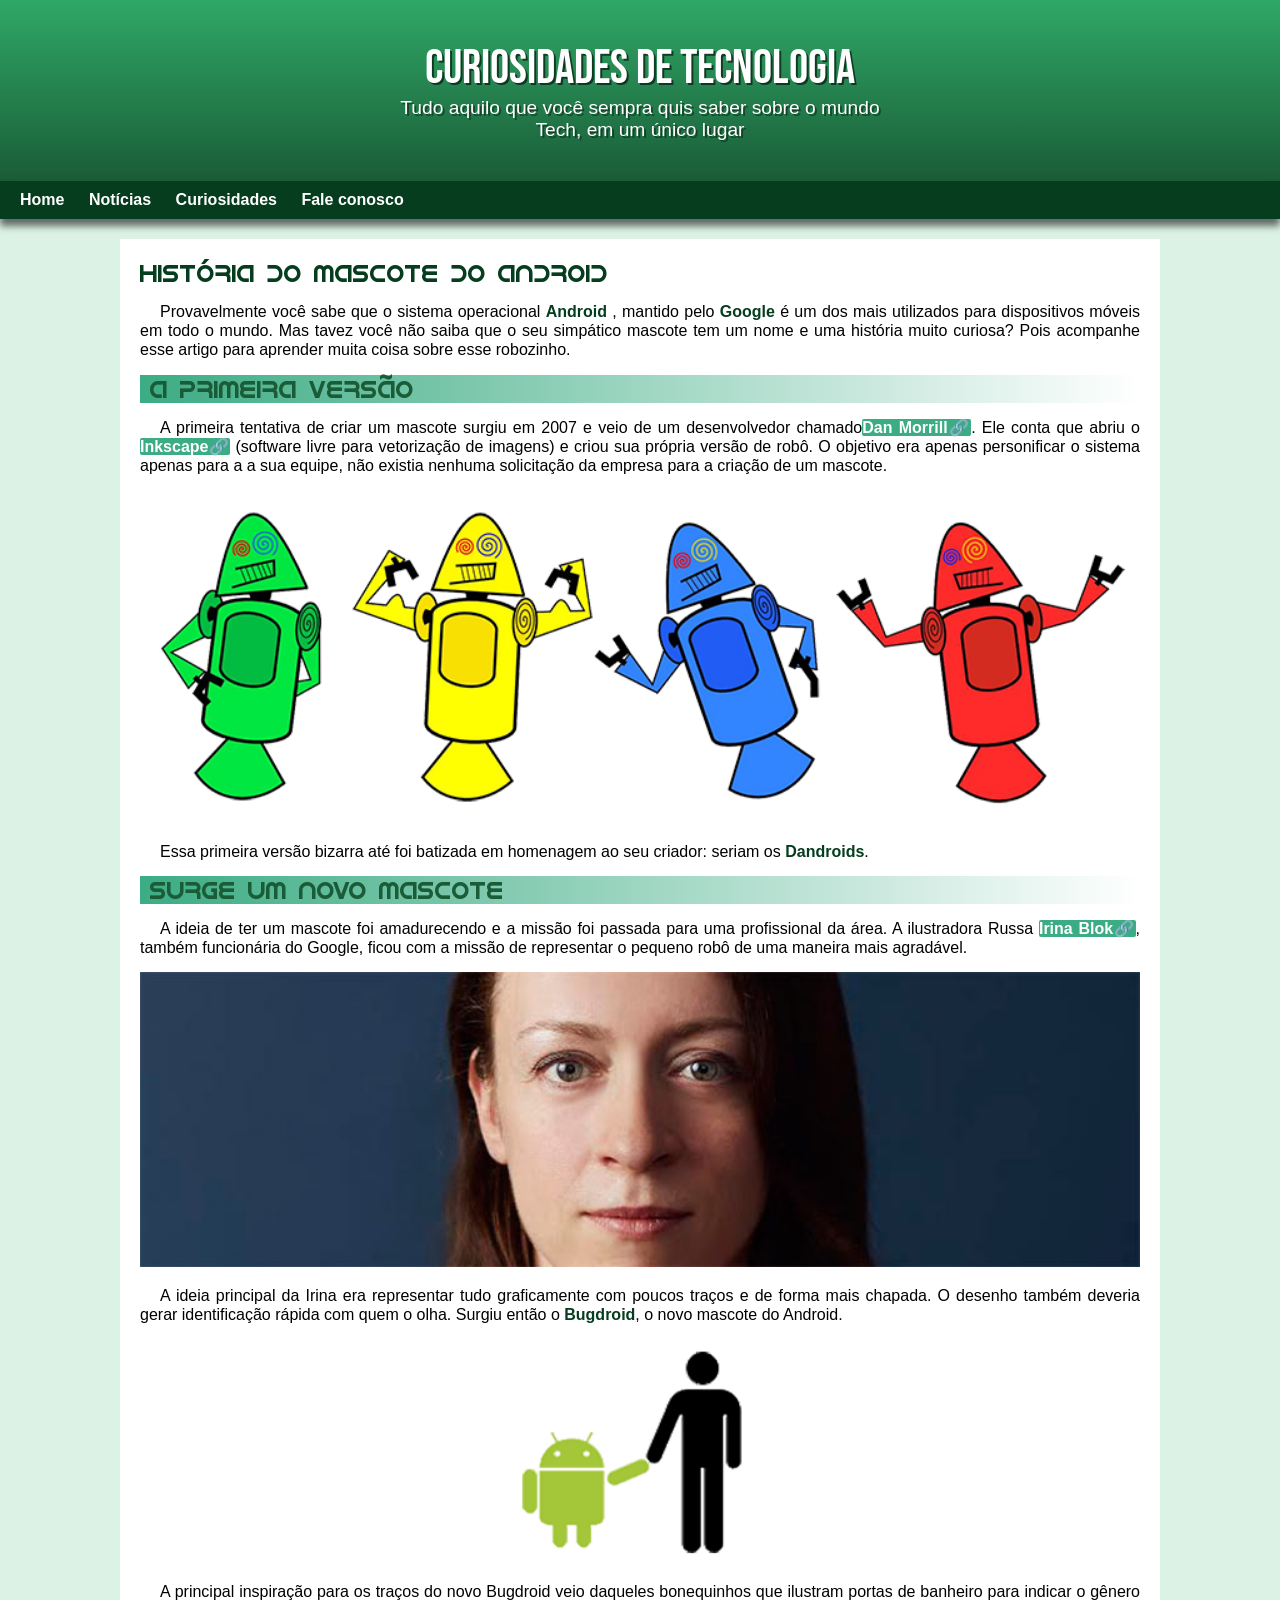
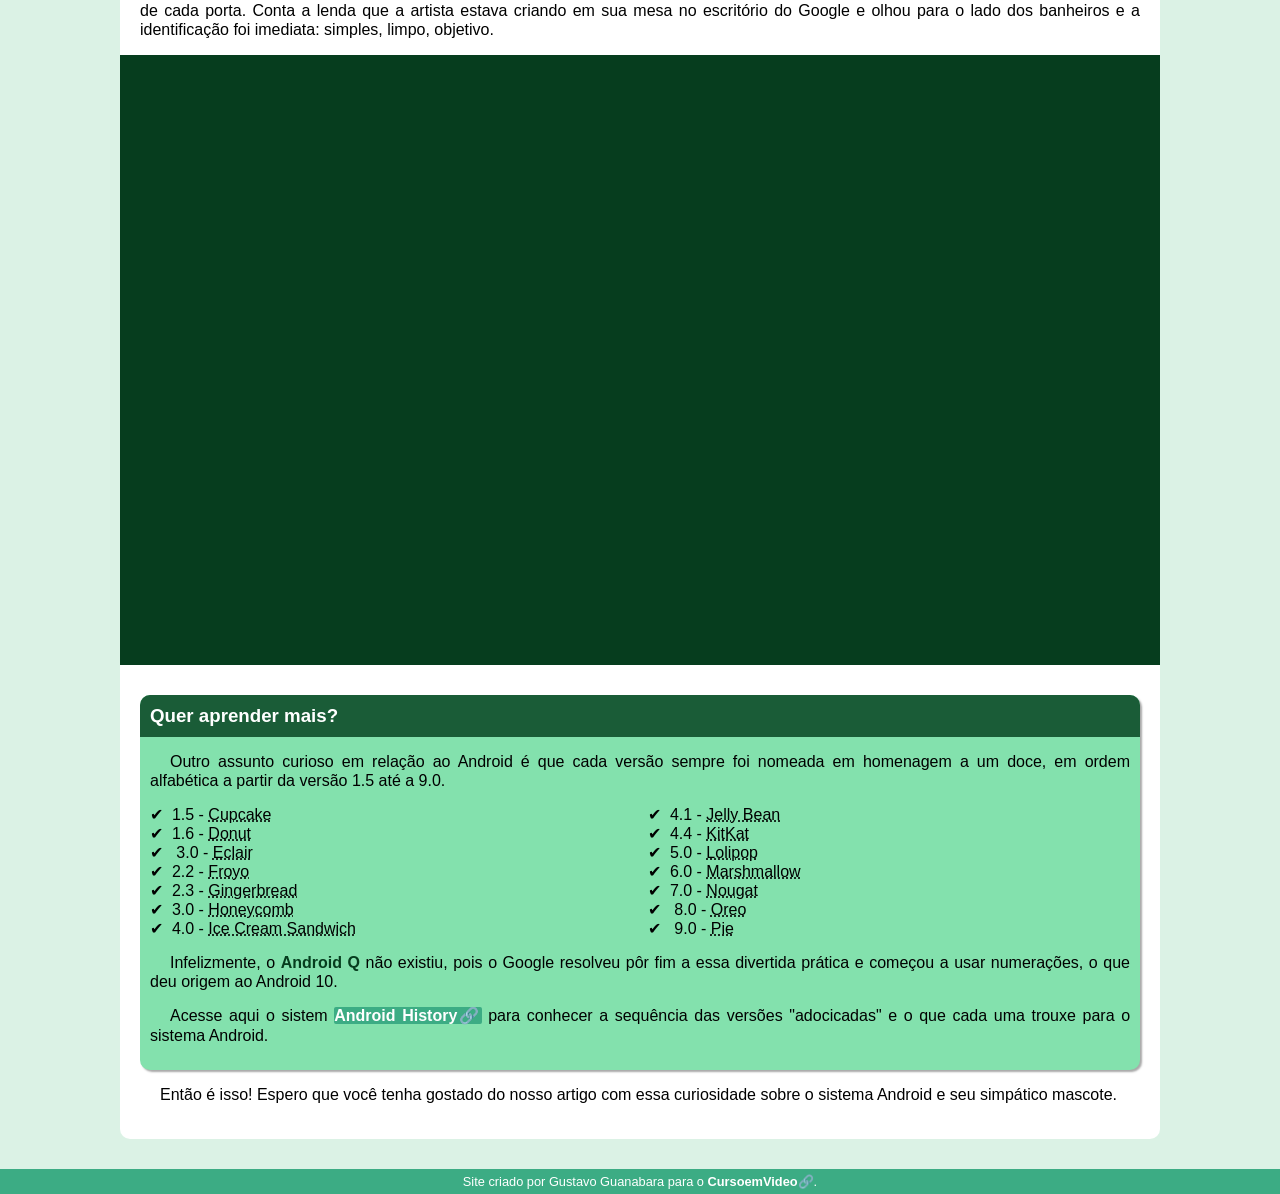
==== index.html @ c25aec2a "novo site" ====
<!DOCTYPE html>
<html lang="pt-br">
<head>
    <meta charset="UTF-8">
    <meta name="viewport" content="width=device-width, initial-scale=1.0">
    <title>Como surgiu o mascote do Android</title>
    <link rel="shortcut icon" href="imagens/favicon.ico" type="image/x-icon">
    <link rel="stylesheet" href="estilo/style.css">
</head>
<body>
    <header>
        <h1> Curiosidades de tecnologia</h1>
        <p>Tudo aquilo que você sempra quis saber sobre o mundo Tech, em um único lugar</p>
    </header>
    <nav>
        <a href="#">Home</a>
        <a href="#">Notícias</a>
        <a href="#">Curiosidades</a>
        <a href="#">Fale conosco</a>
    </nav>
<main>
    <article>
       <h1> História do Mascote do Android</h1>

        <p>Provavelmente você sabe que o sistema operacional <strong>Android</strong> , mantido pelo <strong>Google</strong>  é um dos mais utilizados para dispositivos móveis em todo o mundo. Mas tavez você não saiba que o seu simpático mascote tem um nome e uma história muito curiosa? Pois acompanhe esse artigo para aprender muita coisa sobre esse robozinho.</p>
        
       <h2>A primeira versão</h2> 
        
        <p>A primeira tentativa de criar um mascote surgiu em 2007 e veio de um desenvolvedor chamado<a href="https://androidcommunity.com/dan-morrill-shows-us-the-android-mascot-that-almost-was-20130103/" target="_blank"class="externo">Dan Morrill</a>. Ele conta que abriu o  <a href="https://inkscape.org/pt-br/" target="_blank" class="externo">Inkscape</a> (software livre para vetorização de imagens) e criou sua própria versão de robô. O objetivo era apenas personificar o sistema apenas para a a sua equipe, não existia nenhuma solicitação da empresa para a criação de um mascote.</p>
    
       <picture>
        <source media="(max-width:700px)" srcset="imagens/dan-droids-pq.png">
        <img  src="imagens/dan-droids.png" alt="Foto robos android">
    </picture> 
      
        
        <p>Essa primeira versão bizarra até foi batizada em homenagem ao seu criador: seriam os <strong> Dandroids</strong>.</p>
        
        <h2>Surge um novo mascote</h2>
        
       <p>A ideia de ter um mascote foi amadurecendo e a missão foi passada para uma profissional da área. A ilustradora Russa <a href="https://www.irinablok.com/" target="_blank" class="externo"> Irina Blok</a>, também funcionária do Google, ficou com a missão de representar o pequeno robô de uma maneira mais agradável.</p> 
        <picture>
            <source media="(max-width:700px)" srcset="imagens/irina-blok-pq.jpg">
            <img src="imagens/irina-blok.jpg" alt="imagem criadora do mascote android"></picture>
       
        
        <p>A ideia principal da Irina era representar tudo graficamente com poucos traços e de forma mais chapada. O desenho também deveria gerar identificação rápida com quem o olha. Surgiu então o  <strong>Bugdroid</strong>, o novo mascote do Android.</p>
        
       <img src="imagens/bugdroid.png" class="pequena" alt="bugdroid imagem">
        
       <p>A principal inspiração para os traços do novo Bugdroid veio daqueles bonequinhos que ilustram portas de banheiro para indicar o gênero de cada porta. Conta a lenda que a artista estava criando em sua mesa no escritório do Google e olhou para o lado dos banheiros e a identificação foi imediata: simples, limpo, objetivo.</p> 
        <div class="video"><iframe width="560" height="315" src="https://www.youtube.com/embed/l2UDgpLz20M?si=vY6_3lJUN0ux8uKF" title="YouTube video player" frameborder="0" allow="accelerometer; autoplay; clipboard-write; encrypted-media; gyroscope; picture-in-picture; web-share" allowfullscreen></iframe></div>
       
        <aside>
           <h3>Quer aprender mais? </h3> 
        
        <p>Outro assunto curioso em relação ao Android é que cada versão sempre foi nomeada em homenagem a um doce, em ordem alfabética a partir da versão 1.5 até a 9.0.</p>
        <ul>
           <li>1.5 - <abbr title="Bolo de copo">Cupcake</abbr>
        </li> 
       <li>1.6 - <abbr title="Rosquinha">Donut</abbr>
    </li> 
       <li> 3.0 - <abbr title="Bomba">Eclair</abbr>
    </li>
       <li>2.2 - <abbr title="Iogurte congelado">Froyo</abbr>
    </li> 
        <li>2.3 - <abbr title="Biscoito de gengibre">Gingerbread</abbr>
        </li>
       <li>3.0 - <abbr title="Favo de mel">Honeycomb</abbr>
    </li> 
       <li>4.0 - <abbr title="Sanduiche de sorvete">Ice Cream Sandwich</abbr>
    </li> 
       <li>4.1 - <abbr title="Jujuba">Jelly Bean</abbr> 
    </li> 
       <li>4.4 - <abbr title="KitKat">KitKat</abbr>
    </li> 
        <li>5.0 - <abbr title="Pirulito">Lolipop </abbr>
        </li>
       <li>6.0 - <abbr title="Marshmallow">Marshmallow</abbr>
    </li> 
       <li>7.0 - <abbr title="Torrone">Nougat</abbr>
    </li> 
       <li> 8.0 - <abbr title="Oreo">Oreo</abbr>
    </li>
       <li> 9.0 - <abbr title="Torta">Pie</abbr>
    </li>
</ul>
        
        
       <p>Infelizmente, o <strong>Android Q</strong> não existiu, pois o Google resolveu pôr fim a essa divertida prática e começou a usar numerações, o que deu origem ao Android 10.</p> 
        
       <p>Acesse aqui o sistem <a href="https://www.android.com/intl/pt-BR_br/history/" class="externo">Android History</a>  para conhecer a sequência das versões "adocicadas" e o que cada uma trouxe para o sistema Android.</p> 
        </aside> 
        
       
      <p>Então é isso! Espero que você tenha gostado do nosso artigo com essa curiosidade sobre o sistema Android e seu simpático mascote.</p>  
        
    </article>
</main>
    <footer>
       <p> Site criado por Gustavo Guanabara para o <a href="https://www.youtube.com/channel/UCrWvhVmt0Qac3HgsjQK62FQ" class="externo">CursoemVideo</a>.</p>
    </footer>
</body>
</html>
---- estilo/style.css ----
@charset "UTF-8";
@import url('https://fonts.googleapis.com/css2?family=Bebas+Neue&display=swap');
@font-face{
    font-family: 'Android';
    src:url('../fontes/idroid.otf') format('opentype');
    font-weight: normal;}

*{
    margin: 0px;
    padding: 0px;
}
:root{
--cor0:#c5ebdE;
    --cor1:#83e1ad;
    --cor2: #3cac84;
    --cor3:#2fa866;
    --cor4:#1a5c37;
   --cor5:#063d1e;

   --fonte-padrao: Arial,Helvetica,sans-serif;
   --fonte-destaque:"Bebas Neue", sans-serif;
   --fonte-android:'Android', 'cursive';

}
    
body{
    background-color: #c5ebd59c;
    font-family:var(--fonte-padrao);
}
a.externo::after{
content: '\1F517';
}

header{
   background-image:linear-gradient(to bottom,var(--cor3),var(--cor4));
    min-width:150px;
    text-align: center;
    
    padding-bottom: 40px;
}
header>h1{
    color:#ffffff ;
    font-family: var(--fonte-destaque);
    font-size: 3em;
    padding-top: 40px;
    text-shadow: 2px 2px 0px #00000094;
    font-weight: lighter;
}
header>p{
    color: #ffffff;
    font-family: var(--fonte-padrao);
    font-size: 1.2em;
    max-width: 500px;
    margin: auto;
    padding-right: 10px;
    padding-left: 10px;
    text-shadow: 2px 2px 0px #00000067;
}
nav{
    background-color: var(--cor5);
    padding:10px;
    box-shadow:  0px 7px 7px rgba(0, 0, 0, 0.562);
    margin-bottom: 20px;
}
nav>a{
color: #ffffff;
padding: 10px;
text-decoration: none;
font-weight: bold;
border-radius: 10px;
}
nav>a:hover{
background-color: var(--cor2);
color: var(--cor5);
transition-duration: 1s;
}
main{
    
    max-width: 1000px;
    min-width: 300px;
    margin: auto;
    padding: 20px;
    background-color: #ffffff;
    margin-bottom: 30px;
    border-bottom-left-radius:10px ;
    border-bottom-right-radius: 10px; 
}
div.video{
 background-color: var(--cor5); 
  margin:0px -20px 30px -20px ;
  padding: 20px ;
position: relative;
padding-bottom: 59%;
}
div.video>iframe{
position: absolute;
top: 5%;
left:5% ;
width: 90%;
height: 90%;
}
main h1{
    color: var(--cor5);
    font-family: var(--fonte-android);
    font-weight: normal;
}
main p{
    margin: 15px 0px ;
    text-align: justify;
    text-indent: 20px;
   line-height: 1.2em;
   font-size: 1em;
}
main h2{
    color:#1a5c37;
    font-family: var(--fonte-android);
    background-image: linear-gradient(to right, var(--cor2),transparent);
    text-indent: 10px;
    font-weight: normal;

}
main img{
    width: 100%;
}
main img.pequena{
   max-width: 350px;
    display: block;
    margin: auto;
}
main strong{
    font-weight: bold;
  color: #063d1e;
  

}
main a{
    background-color: #3cac84;
    text-decoration: none;
    color: #ffffff;
    border-radius: 2px;
    font-weight: bold;
}
main a:hover{
    text-decoration: underline;
    background-color: #1a5c37;
    transition-duration: 0.5s;
}
aside{
    background-color: var(--cor1);
    padding: 10px;
    border-radius: 10px;
    box-shadow: 2px 2px 2px rgba(0, 0, 0, 0.342) ;
   
}
aside>ul{
   list-style-position: inside; 
   columns: 2;
   list-style-type:'\2714\00A0\00A0';
}
aside>h3{
    background-color:#1a5c37 ;
    color: #ffffff;
    padding:10px;
    margin: -10px -10px 0px -10px;
    border-radius:10px 10px 0px 0px;
    
}
footer{
    background-color: #3cac84;
    color: #ffffff;
    text-align: center;
    font-size: 0.8em;
    padding: 5px;
}
footer>p>a{
    color: #ffffff;
    font-weight: bolder;
    text-decoration: none;
}
footer a:hover{
    text-decoration: underline;
    color: #1a5c37;
}
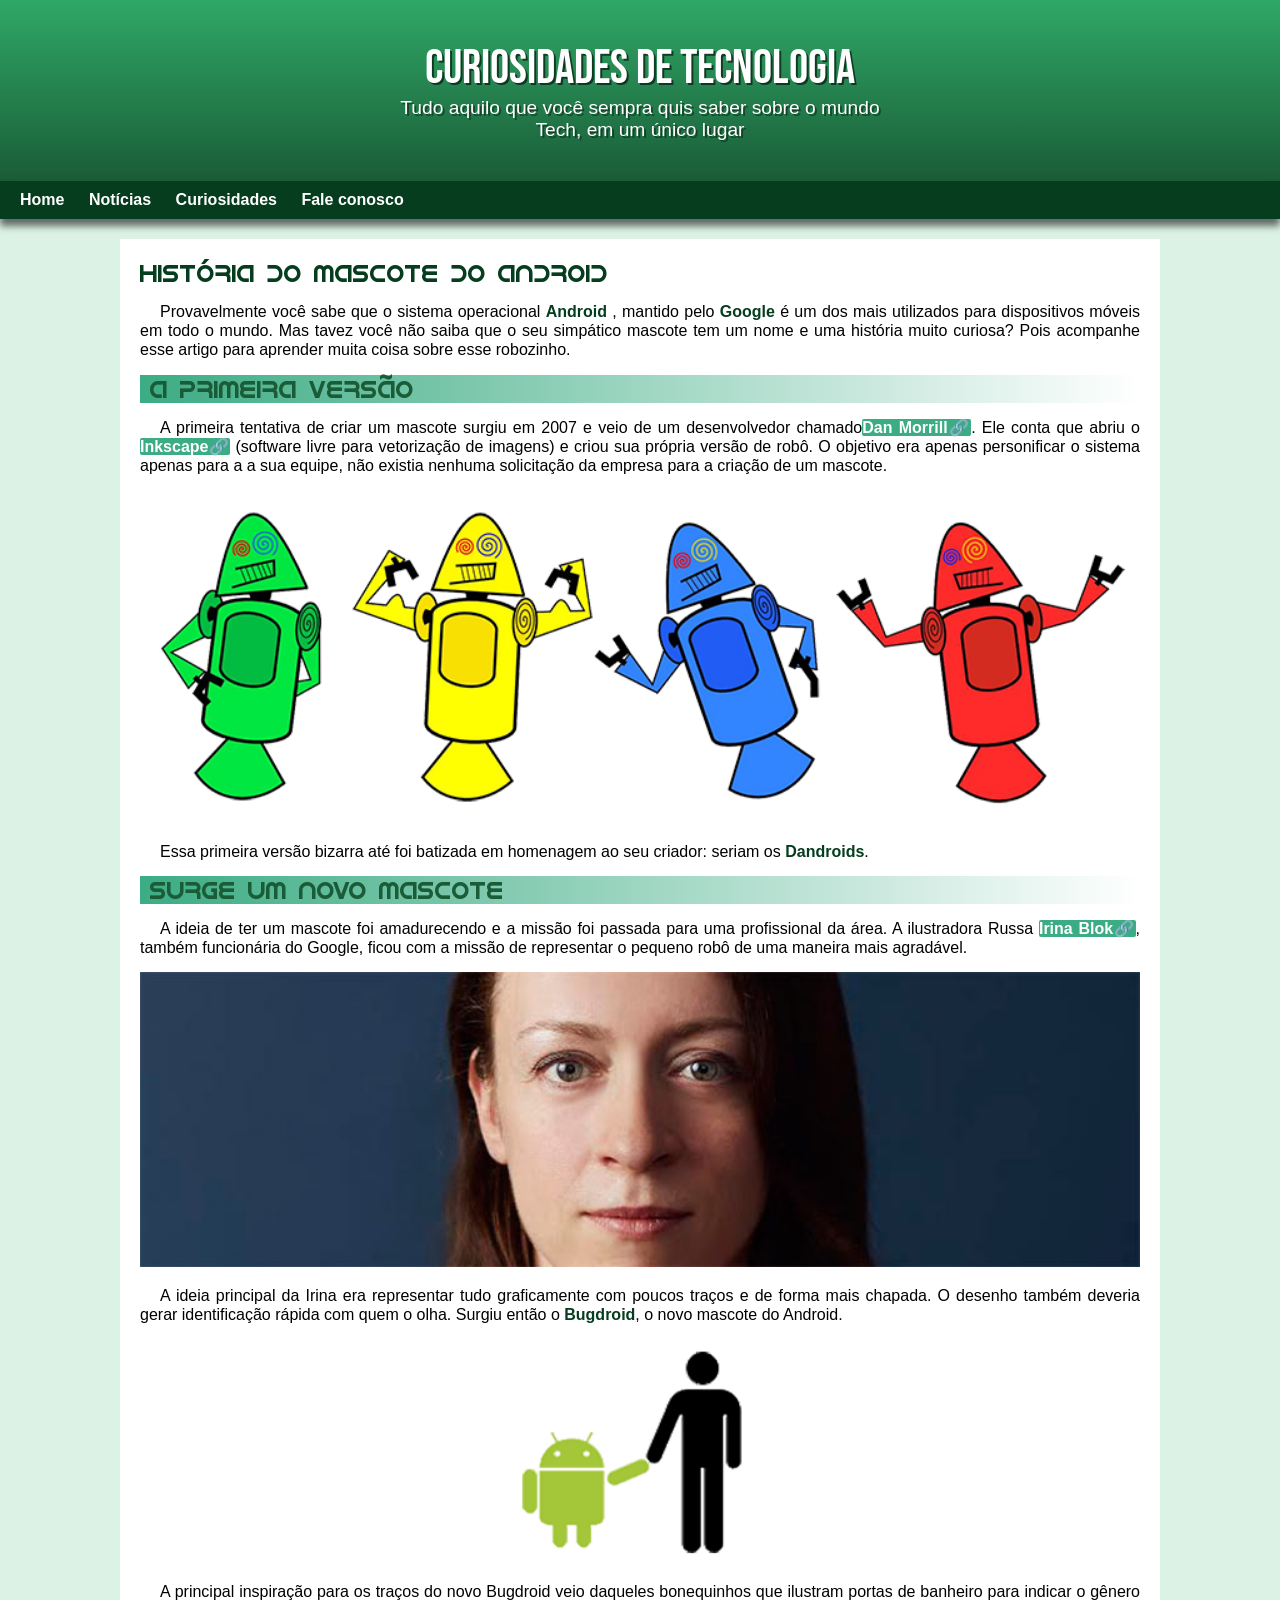
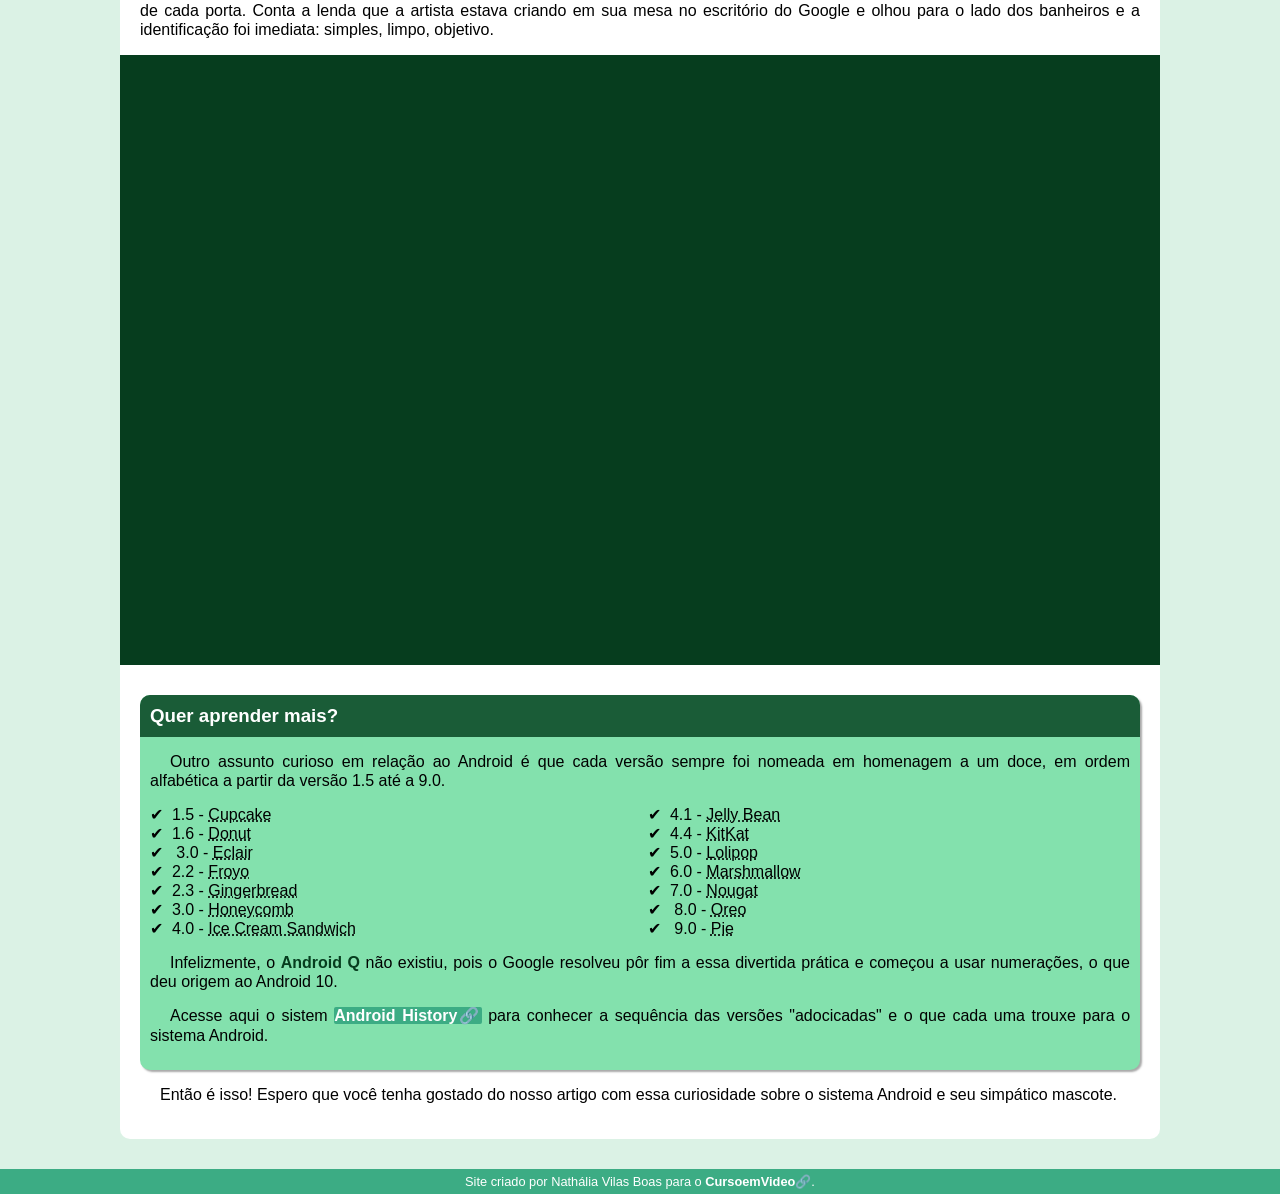
==== commit de7ccefc: "novo" ====
--- a/index.html
+++ b/index.html
@@ -98,7 +98,7 @@
     </article>
 </main>
     <footer>
-       <p> Site criado por Gustavo Guanabara para o <a href="https://www.youtube.com/channel/UCrWvhVmt0Qac3HgsjQK62FQ" class="externo">CursoemVideo</a>.</p>
+       <p> Site criado por Nathália Vilas Boas para o <a href="https://www.youtube.com/channel/UCrWvhVmt0Qac3HgsjQK62FQ" class="externo">CursoemVideo</a>.</p>
     </footer>
 </body>
 </html>
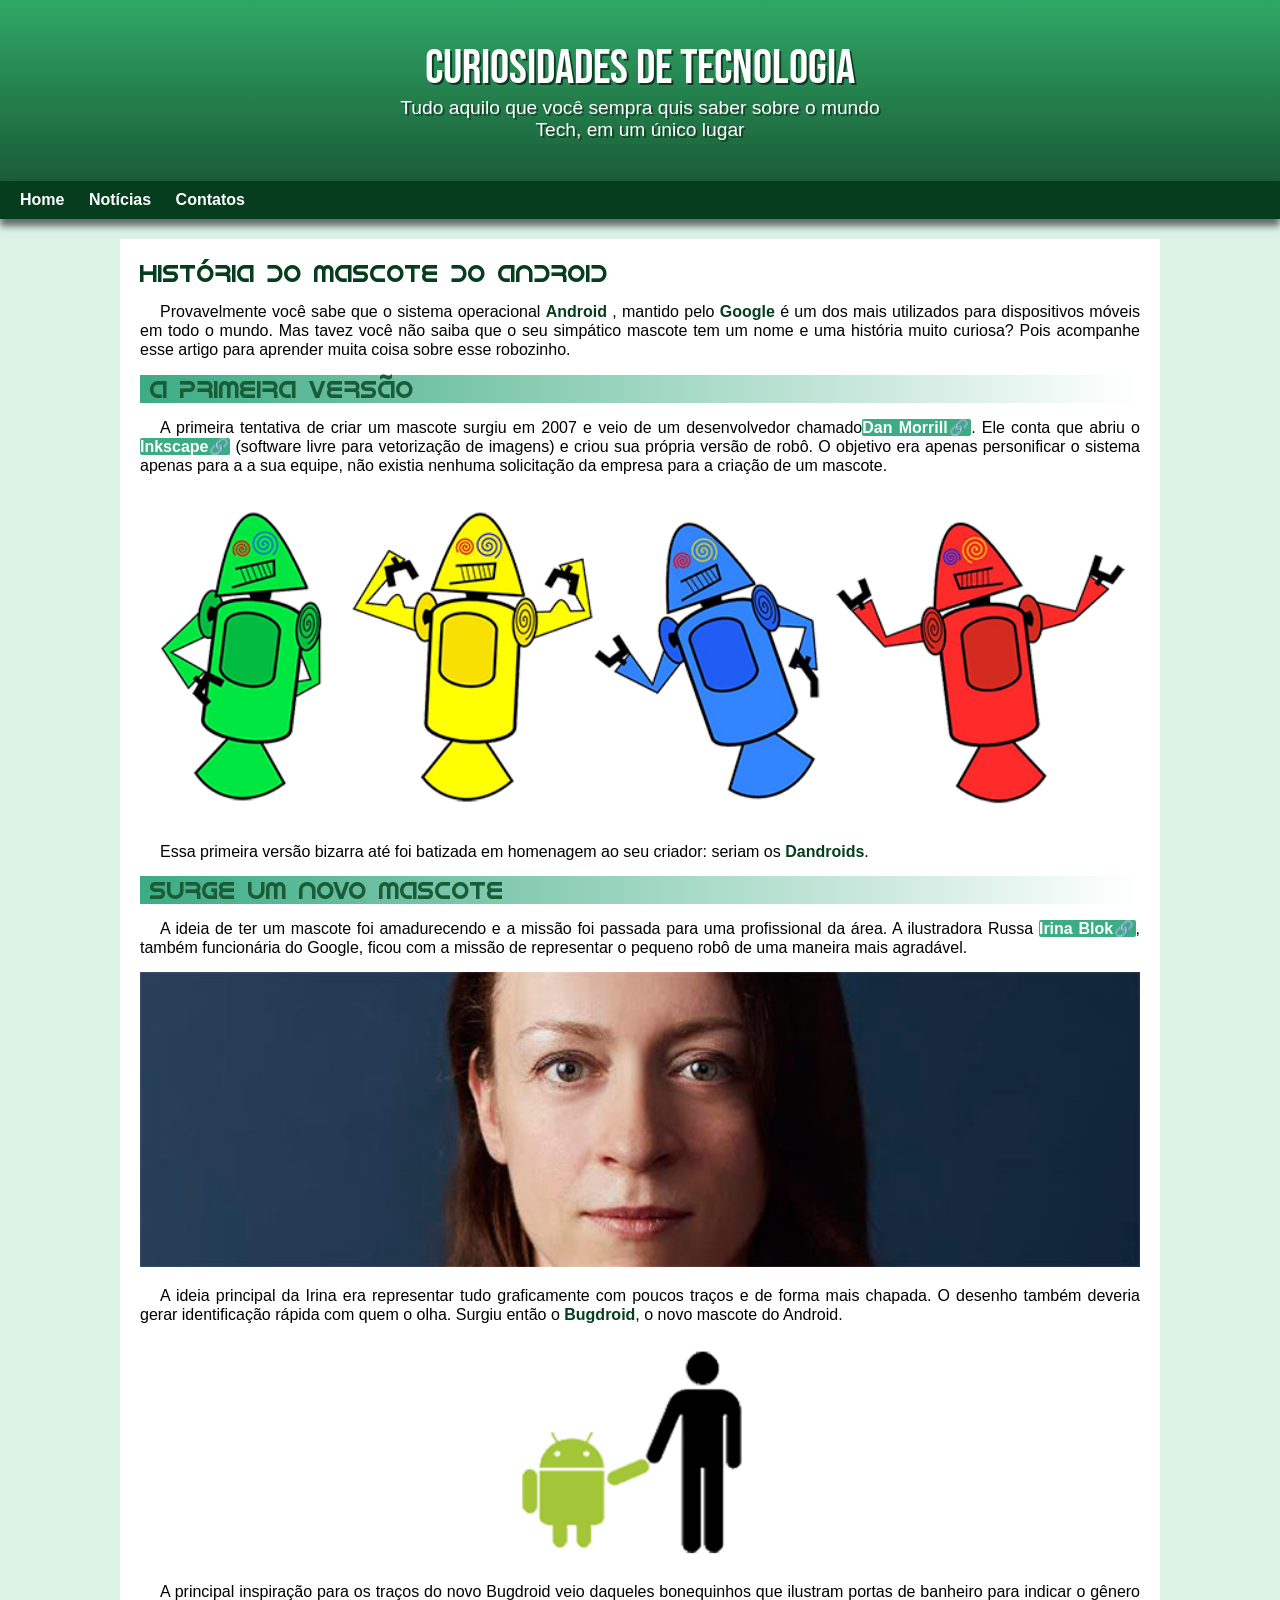
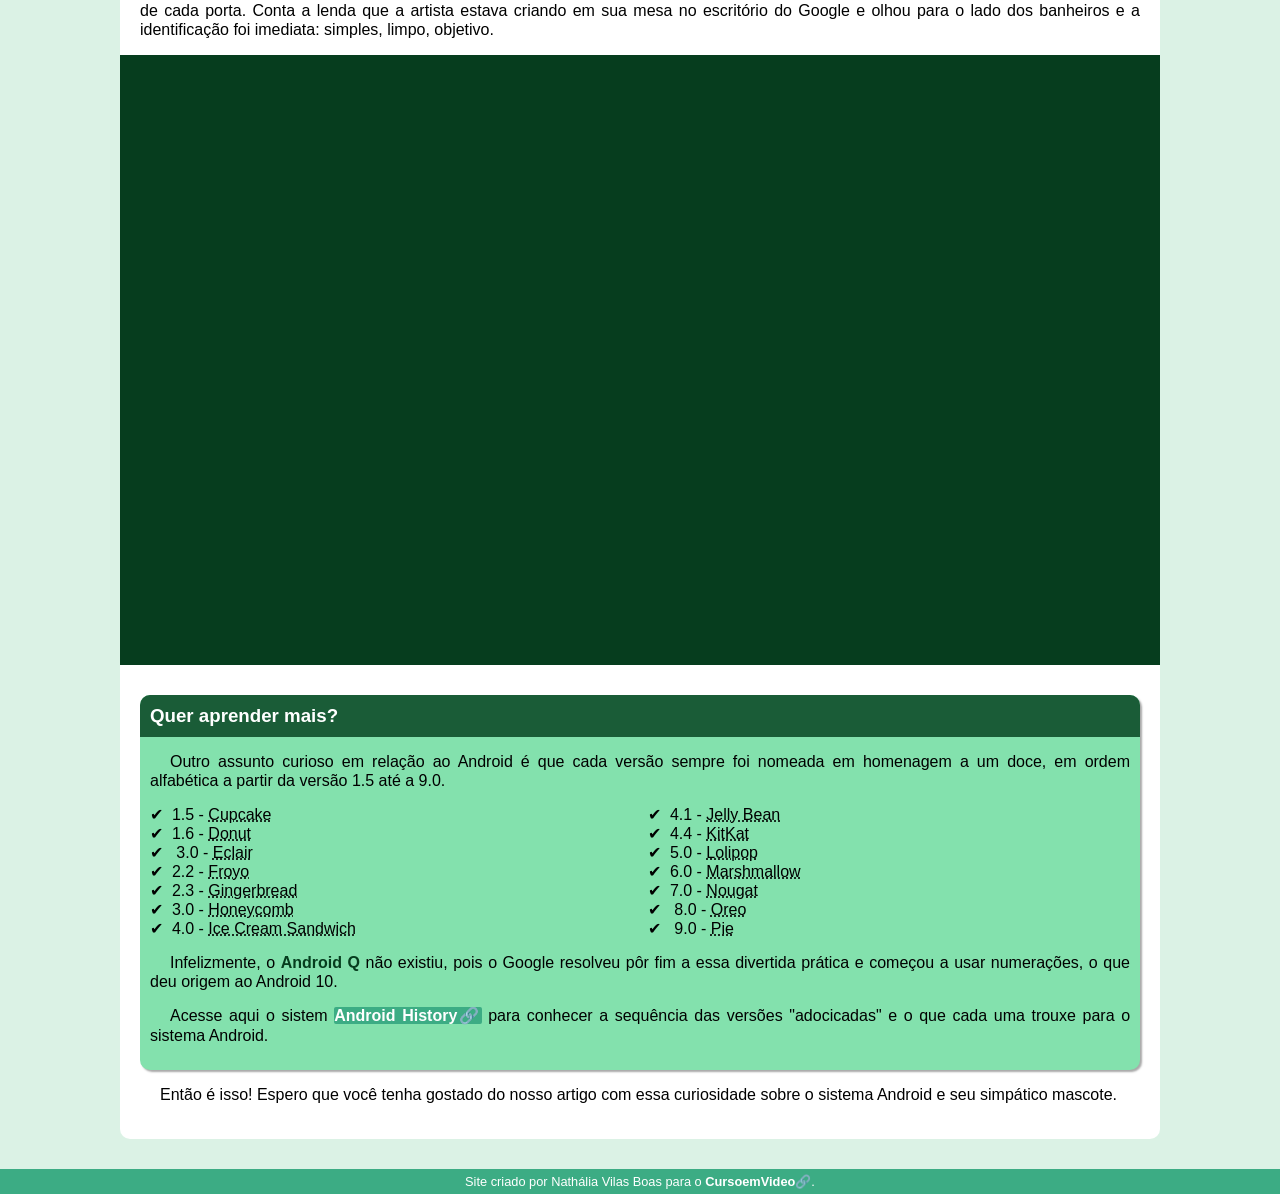
==== commit 95d65673: "novo" ====
--- a/index.html
+++ b/index.html
@@ -15,8 +15,8 @@
     <nav>
         <a href="#">Home</a>
         <a href="#">Notícias</a>
-        <a href="#">Curiosidades</a>
-        <a href="#">Fale conosco</a>
+        <a href="#">Contatos</a>
+       
     </nav>
 <main>
     <article>
--- a/estilo/style.css
+++ b/estilo/style.css
@@ -35,7 +35,6 @@
    background-image:linear-gradient(to bottom,var(--cor3),var(--cor4));
     min-width:150px;
     text-align: center;
-    
     padding-bottom: 40px;
 }
 header>h1{
